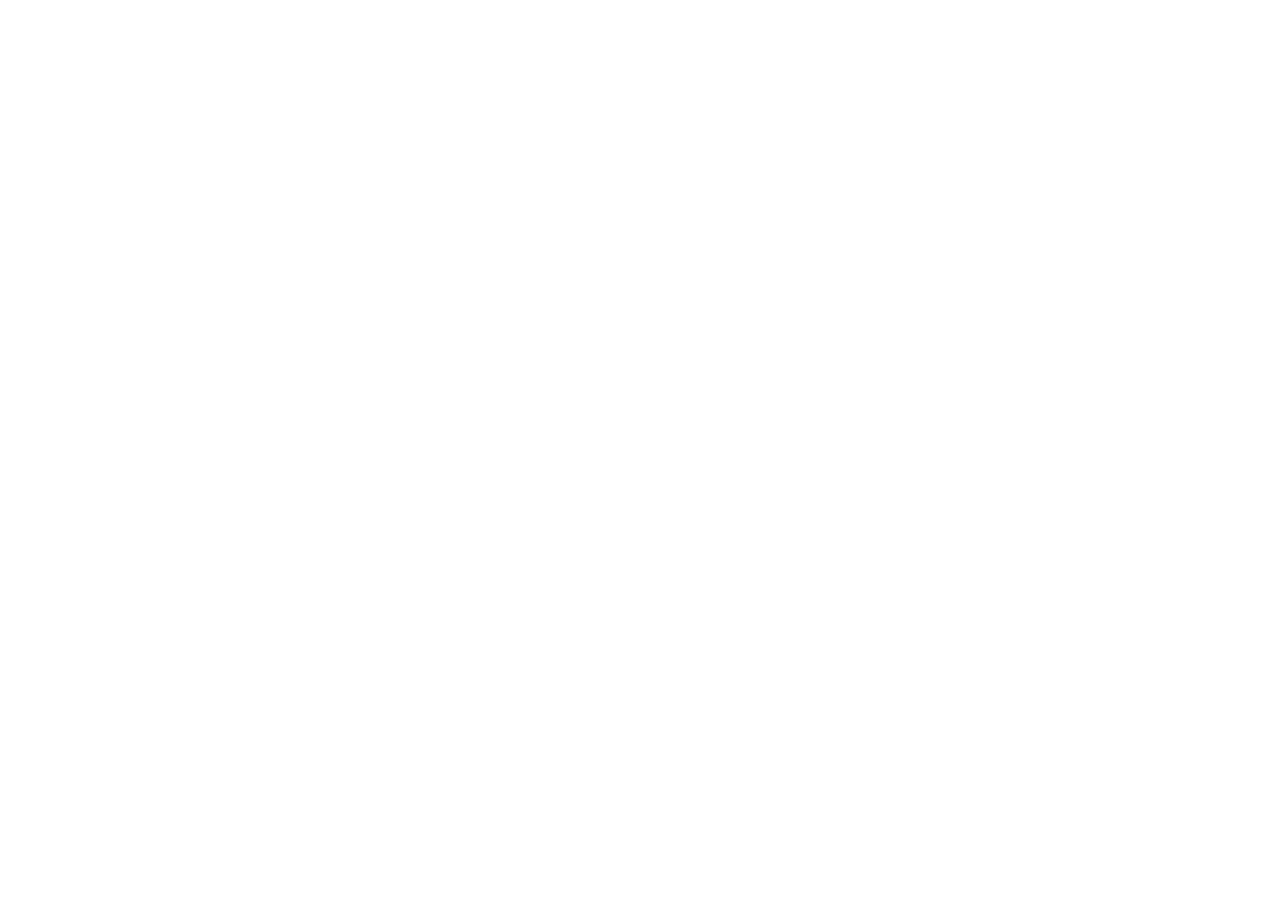
==== src/index.html @ 59510014 "Updated html" ====
<!DOCTYPE html>
<html lang="en">
  <head>
    <meta charset="UTF-8" />
    <meta http-equiv="X-UA-Compatible" content="IE=edge" />
    <meta name="viewport" content="width=device-width, initial-scale=1.0" />
    <link rel="stylesheet" href="src/style.css" />
    <title>World Clock</title>
  </head>
  <body>
    <script src="src/script.js"></script>
  </body>
</html>
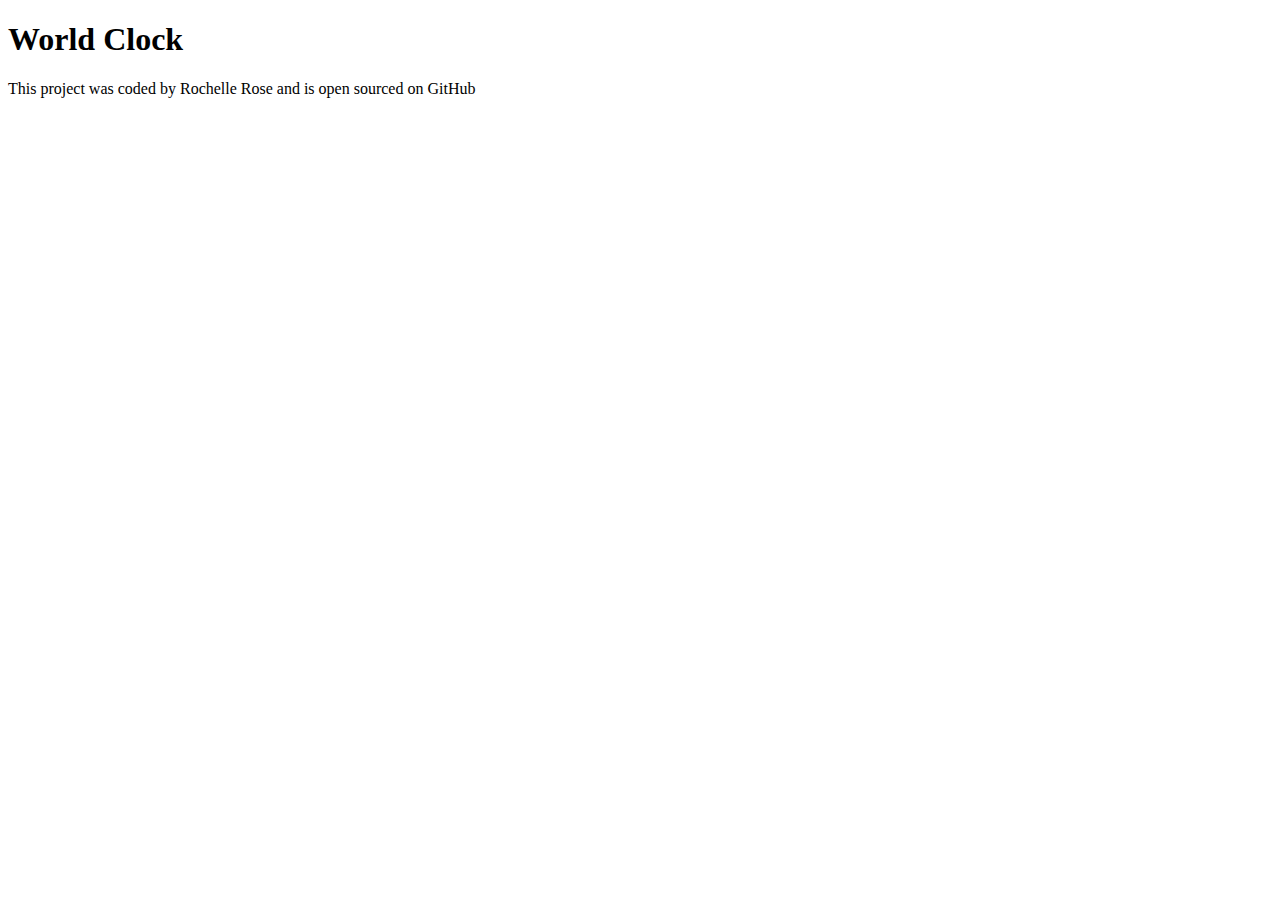
==== commit ba090ea5: "Update index.html" ====
--- a/src/index.html
+++ b/src/index.html
@@ -5,9 +5,14 @@
     <meta http-equiv="X-UA-Compatible" content="IE=edge" />
     <meta name="viewport" content="width=device-width, initial-scale=1.0" />
     <link rel="stylesheet" href="src/style.css" />
-    <title>World Clock</title>
+    <title>World Clock - Rochelle Rose</title>
   </head>
   <body>
+    <h1>World Clock</h1>
+    <footer>
+      This project was coded by Rochelle Rose and is
+      <a href="https://github.com/RTROSE27"></a>open sourced on GitHub
+    </footer>
     <script src="src/script.js"></script>
   </body>
 </html>
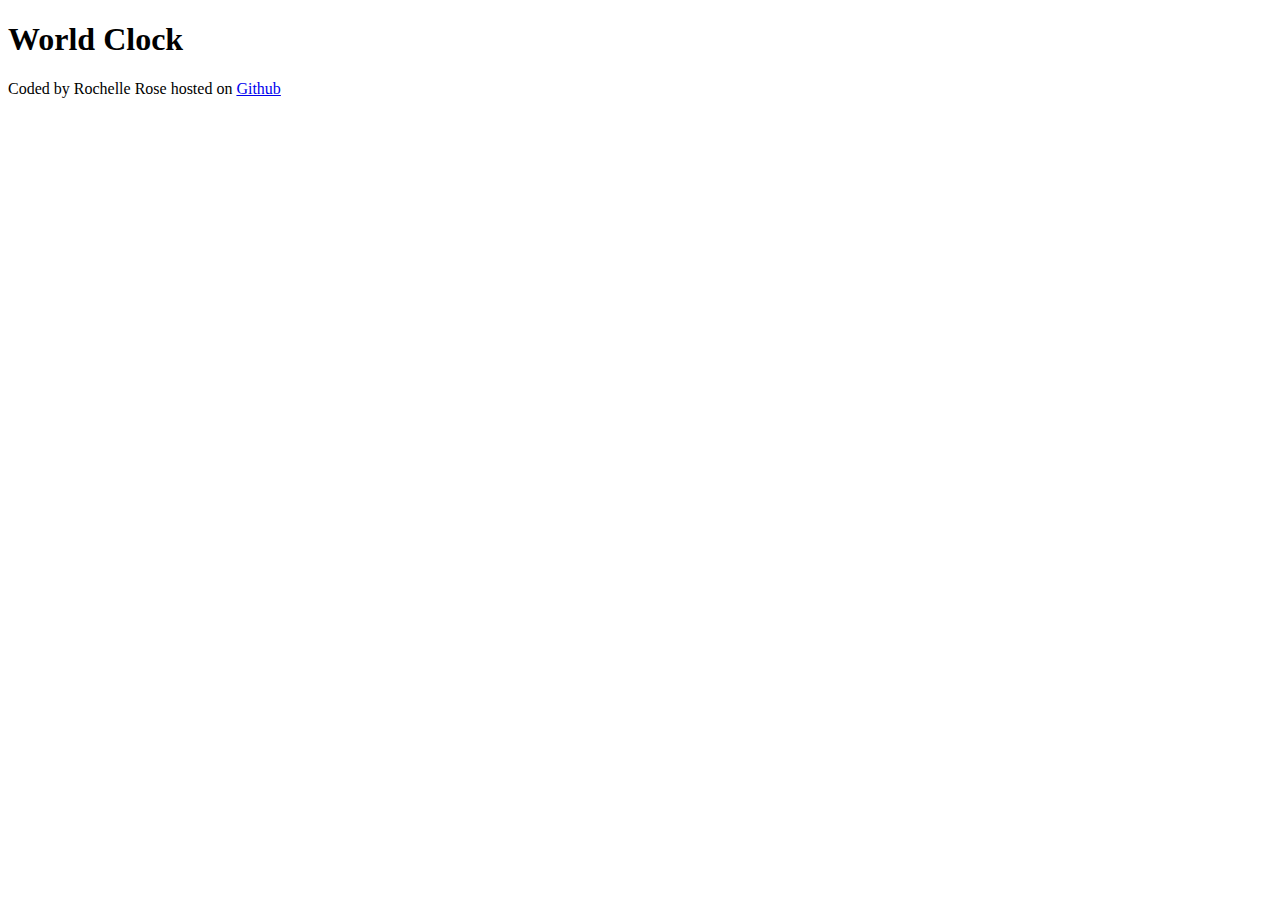
==== commit 549b569a: "Updated HTML with GitHub link" ====
--- a/src/index.html
+++ b/src/index.html
@@ -10,8 +10,10 @@
   <body>
     <h1>World Clock</h1>
     <footer>
-      This project was coded by Rochelle Rose and is
-      <a href="https://github.com/RTROSE27"></a>open sourced on GitHub
+      Coded by Rochelle Rose hosted on
+      <a href="https://github.com/RTROSE27/World-Clock" target="_blank"
+        >Github</a
+      >
     </footer>
     <script src="src/script.js"></script>
   </body>
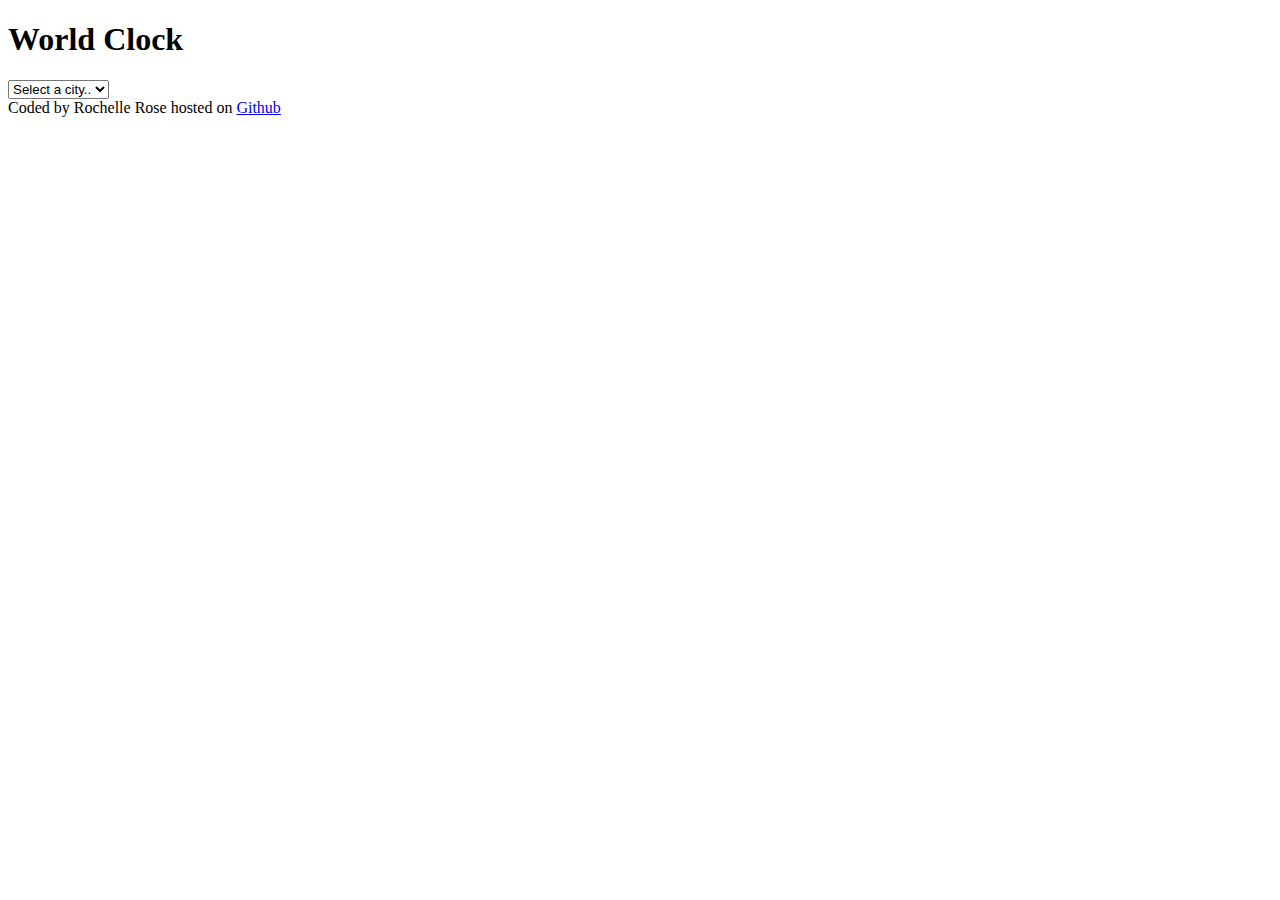
==== commit c3f25af2: "Update index.html" ====
--- a/src/index.html
+++ b/src/index.html
@@ -8,7 +8,15 @@
     <title>World Clock - Rochelle Rose</title>
   </head>
   <body>
-    <h1>World Clock</h1>
+    <div class="container">
+      <h1>World Clock</h1>
+      <select>
+        <option value="">Select a city..</option>
+        <option value="">London</option>
+        <option value="">New York</option>
+        <option value="">Paris</option>
+      </select>
+    </div>
     <footer>
       Coded by Rochelle Rose hosted on
       <a href="https://github.com/RTROSE27/World-Clock" target="_blank"
